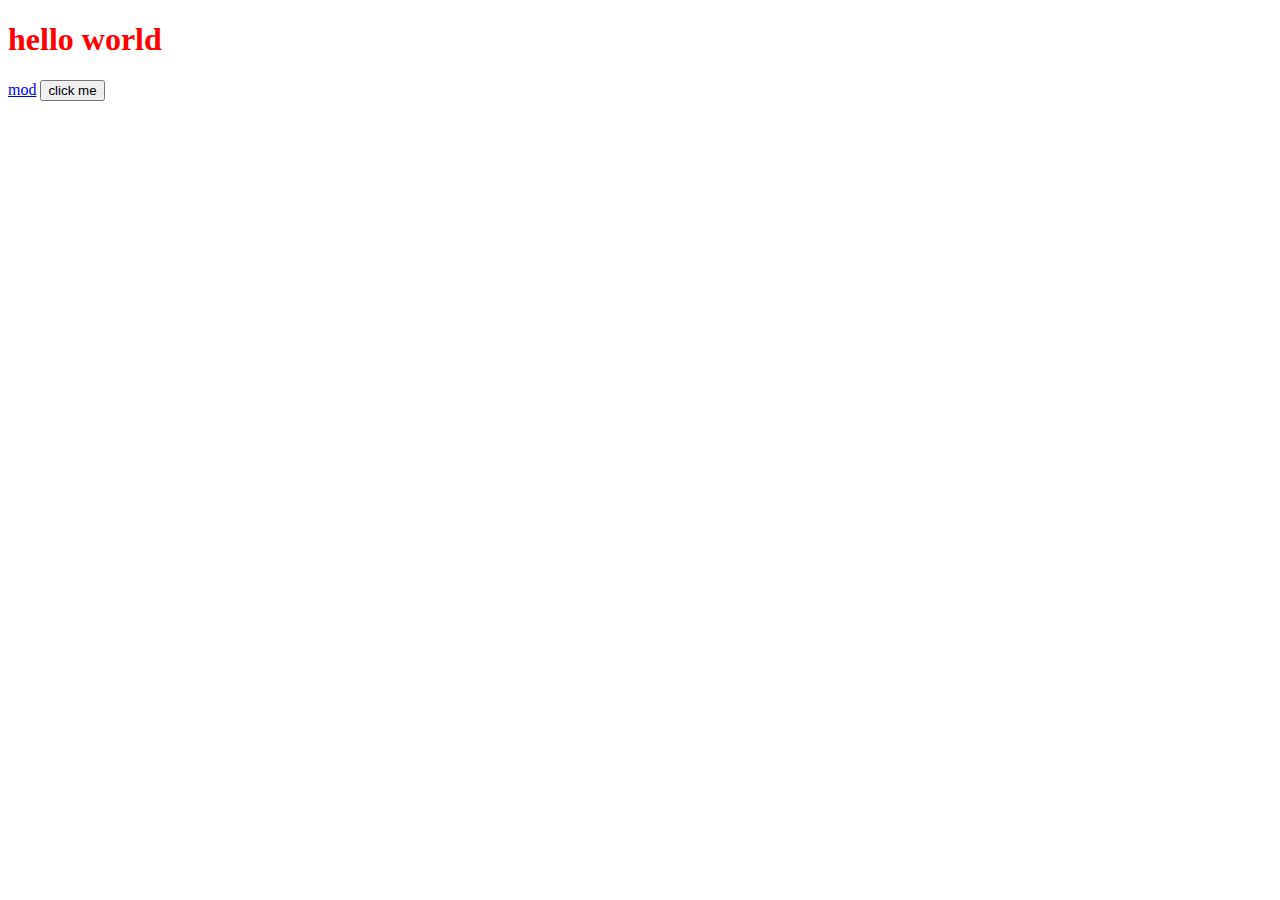
==== cssmastery/index.html @ 850a8171 "commit" ====
<!DOCTYPE html>
<html lang="en-us">
  <head>
    <meta charset="UTF-8">
    <title>Demo by liw783</title>
    <meta name="viewport" content="width=device-width, initial-scale=1">
    <link rel="stylesheet" type="text/css" href="css/style.css">
  </head>
  <body>
   <h1>hello world</h1>
	<a href="mod/index.html">mod</a>
	<button onclick="hello()">click me</button>
	<script src="js/hello.js"></script>
  </body>
</html>
---- cssmastery/css/style.css ----
h1{color : red}
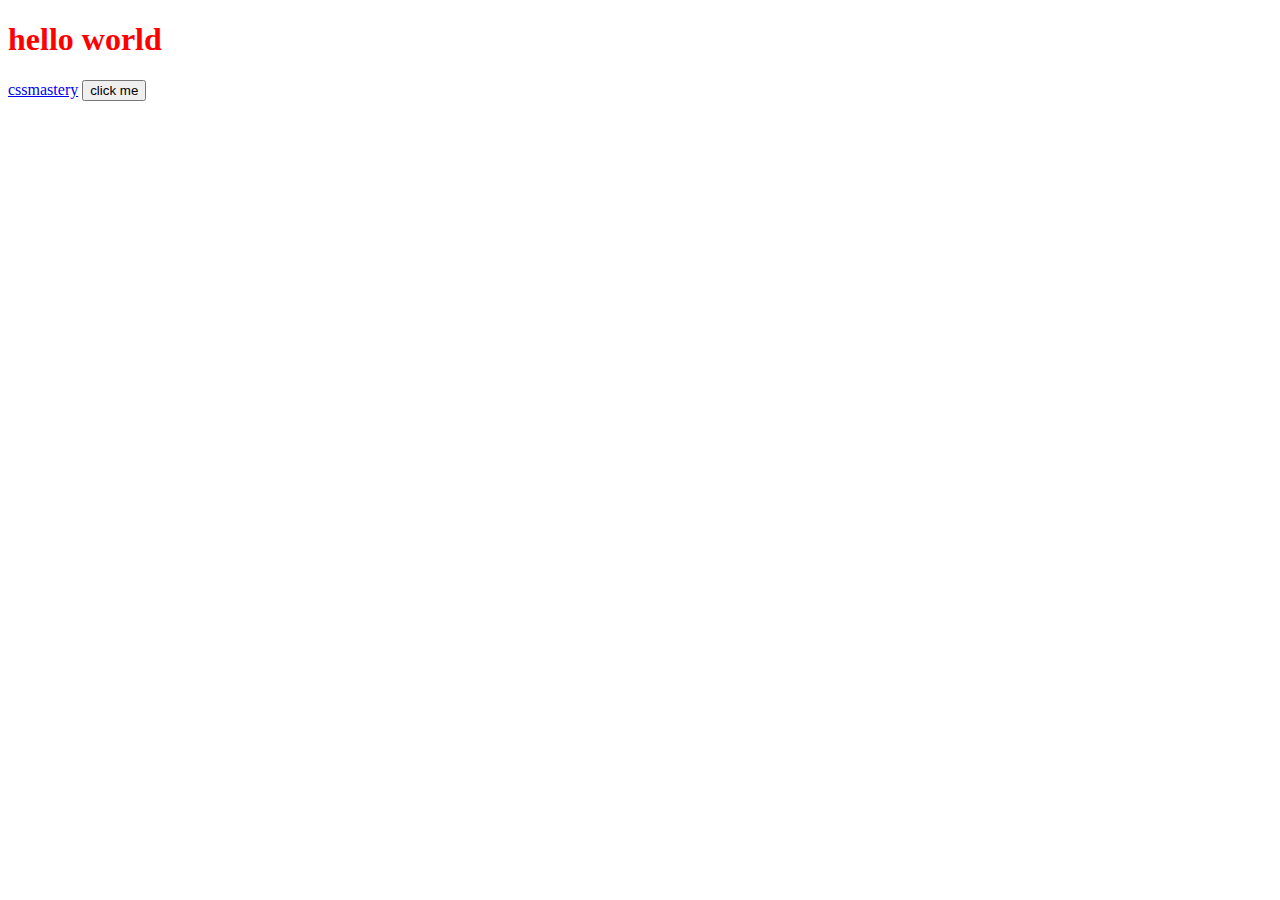
==== commit 73703804: "commit" ====
--- a/cssmastery/index.html
+++ b/cssmastery/index.html
@@ -8,7 +8,7 @@
   </head>
   <body>
    <h1>hello world</h1>
-	<a href="mod/index.html">mod</a>
+	<a href="cssmastery">cssmastery</a>
 	<button onclick="hello()">click me</button>
 	<script src="js/hello.js"></script>
   </body>
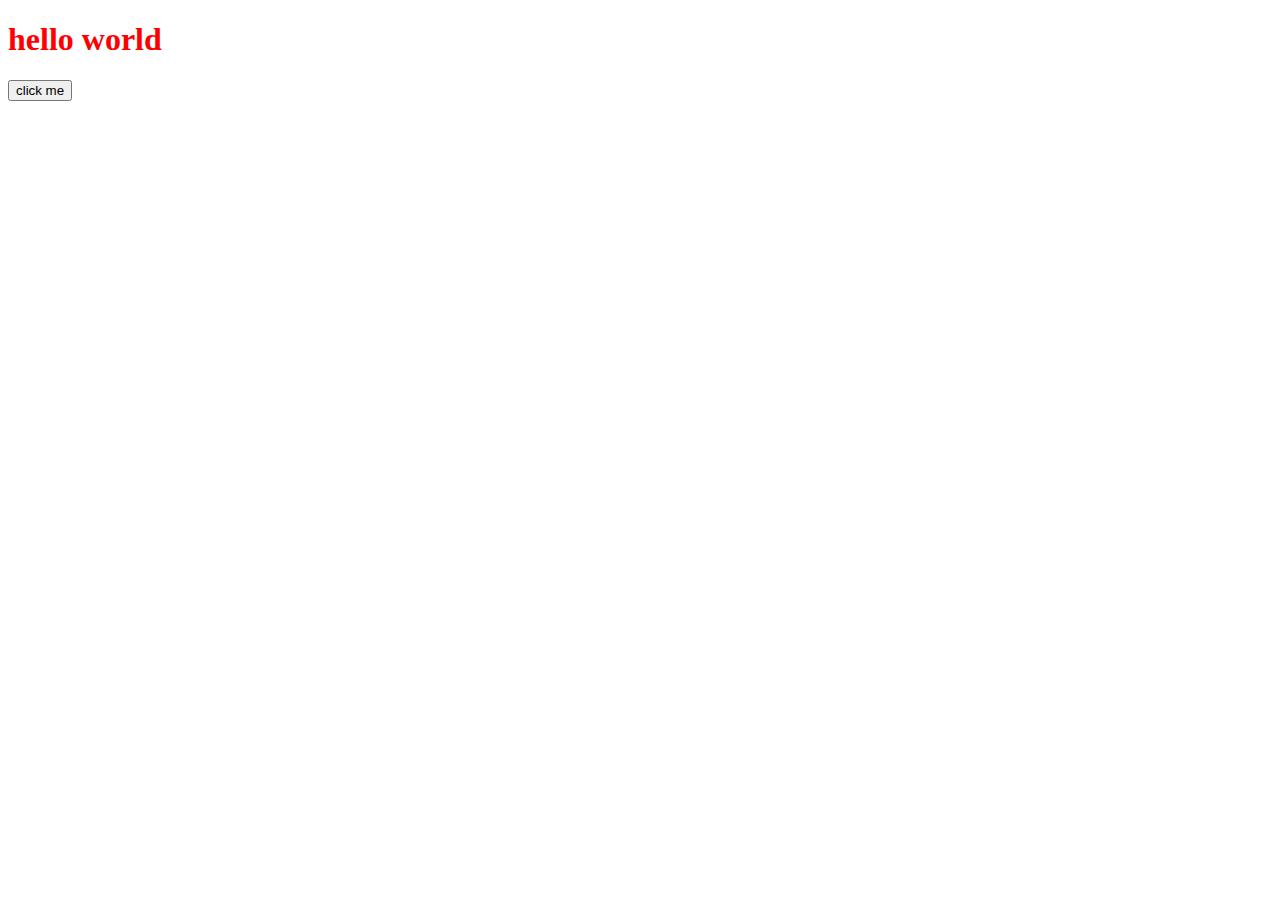
==== commit 1b2a6432: "commit" ====
--- a/cssmastery/index.html
+++ b/cssmastery/index.html
@@ -8,7 +8,6 @@
   </head>
   <body>
    <h1>hello world</h1>
-	<a href="cssmastery">cssmastery</a>
 	<button onclick="hello()">click me</button>
 	<script src="js/hello.js"></script>
   </body>
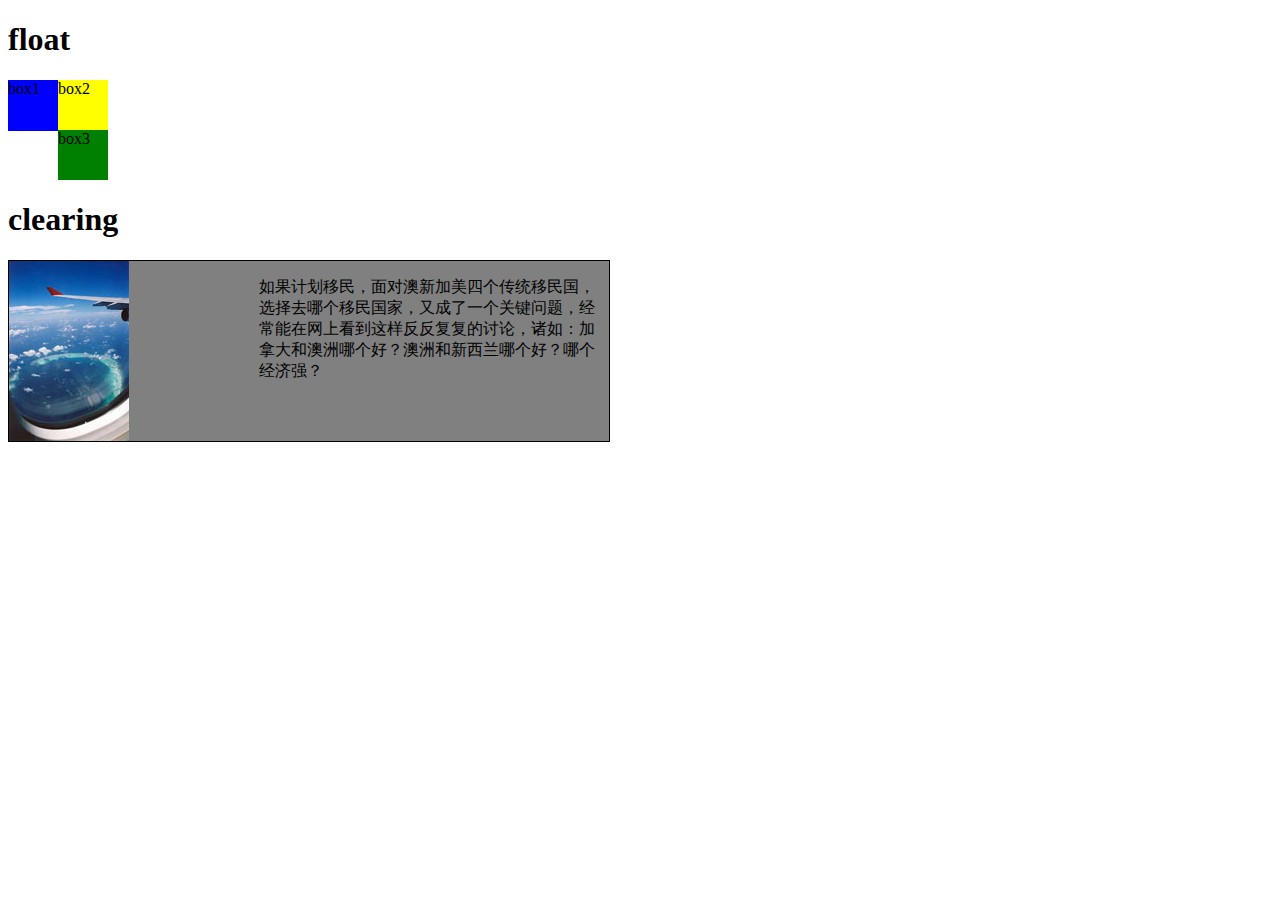
==== commit 19ba33e6: "commit" ====
--- a/cssmastery/index.html
+++ b/cssmastery/index.html
@@ -7,8 +7,23 @@
     <link rel="stylesheet" type="text/css" href="css/style.css">
   </head>
   <body>
-   <h1>hello world</h1>
-	<button onclick="hello()">click me</button>
+   <div id="floatDiv">
+       <h1>float</h1>
+       <div id="box1" class="box">box1</div>
+       <div id="box2" class="box">box2</div>
+       <div id="box3" class="box">box3</div>
+       <div class="clear"></div>
+   </div>
+   <div id="clearing">
+       <h1>clearing</h1>
+       <div class="news">
+        <img src="img/atol.jpg" width="120" height="180">
+        <p>如果计划移民，面对澳新加美四个传统移民国，选择去哪个移民国家，又成了一个关键问题，经常能在网上看到这样反反复复的讨论，诸如：加拿大和澳洲哪个好？澳洲和新西兰哪个好？哪个经济强？
+        </p>
+        <div class="clear"></div>
+       </div>
+   </div>
+	
 	<script src="js/hello.js"></script>
   </body>
 </html>
--- a/cssmastery/css/style.css
+++ b/cssmastery/css/style.css
@@ -1 +1,36 @@
-h1{color : red}+.clear{
+	clear:both;
+}
+#floatDiv{
+	width:100px;
+}
+#floatDiv .box{
+	width: 50px;
+	height: 50px;
+	float: left;
+
+}
+#floatDiv #box1{
+
+	background-color: blue;
+	height: 51px;
+}
+#floatDiv #box2{
+
+	background-color: yellow;
+}
+#floatDiv #box3{
+	background-color: green;
+}
+#clearing .news{
+	background-color: gray;
+	border: solid 1px black;
+	width: 600px;
+}
+#clearing .news img{
+	float: left;
+}
+#clearing .news p{
+	float: right;
+	width: 350px;
+}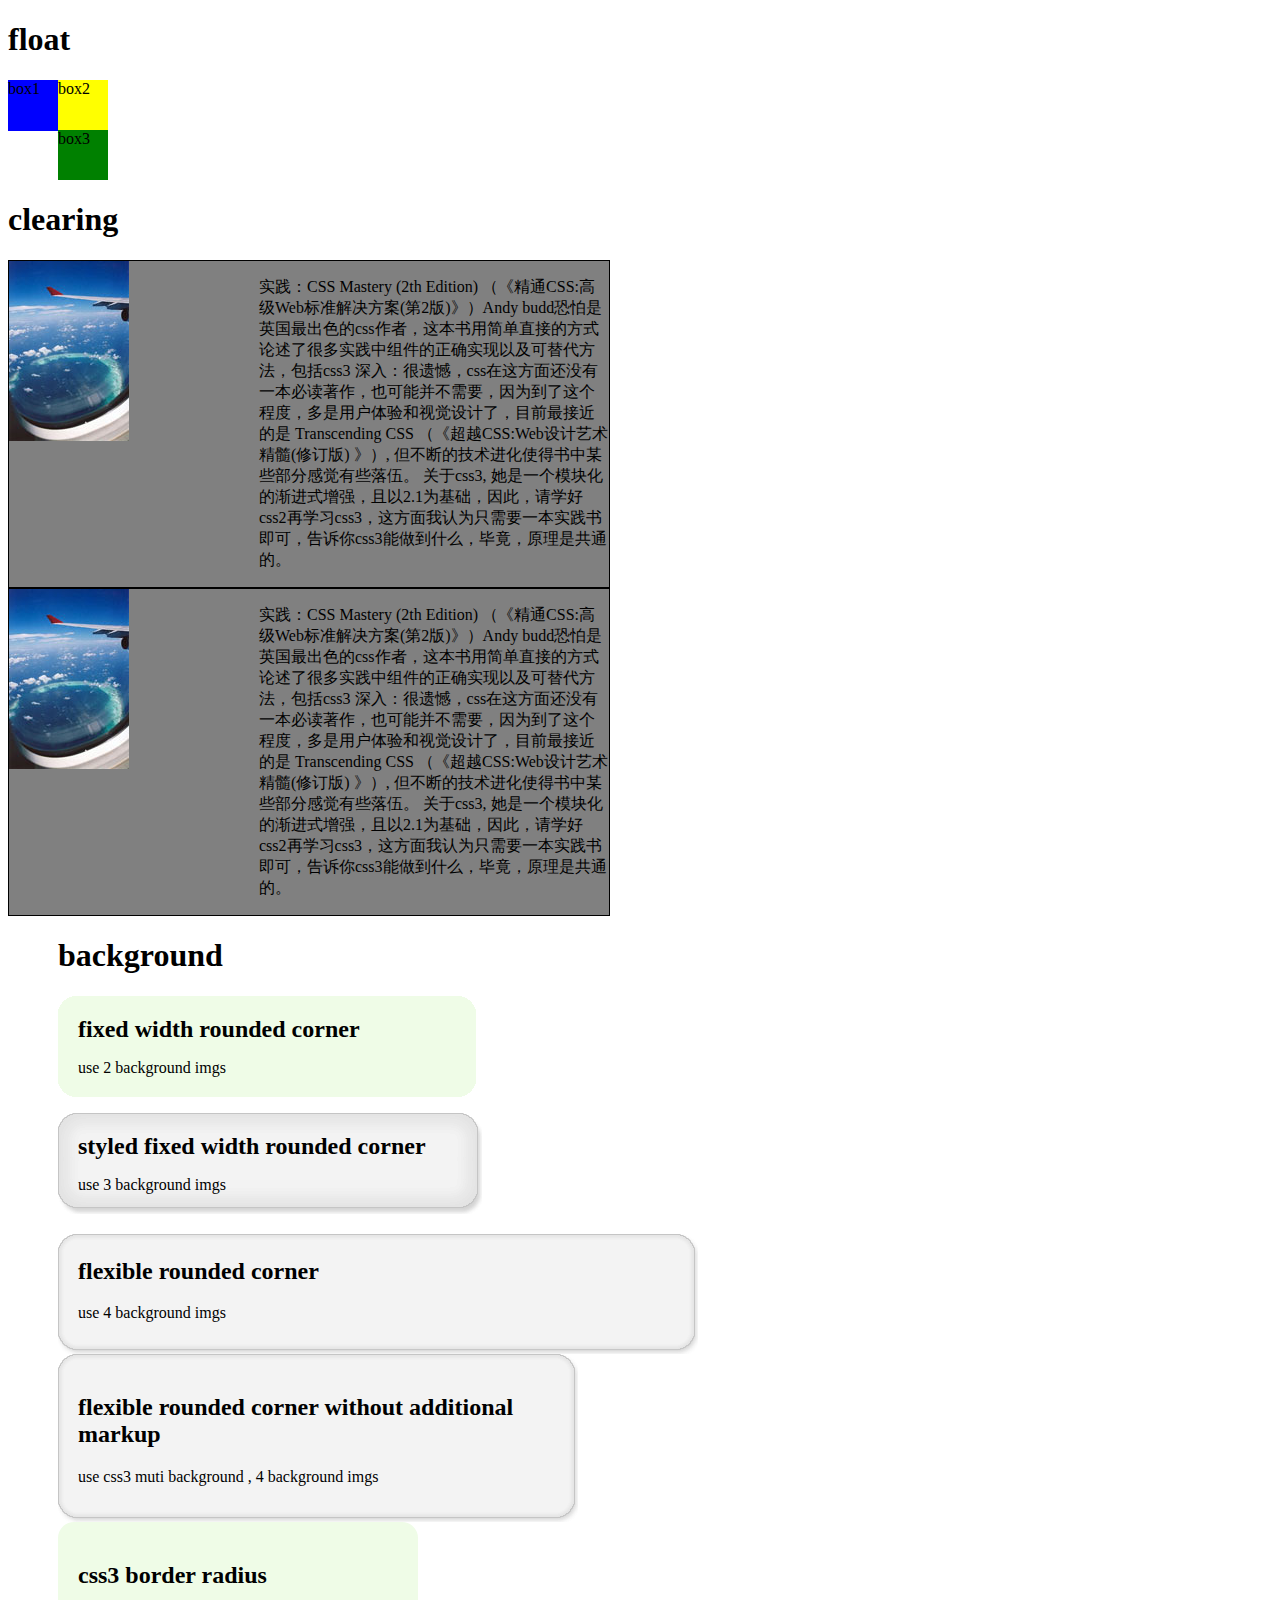
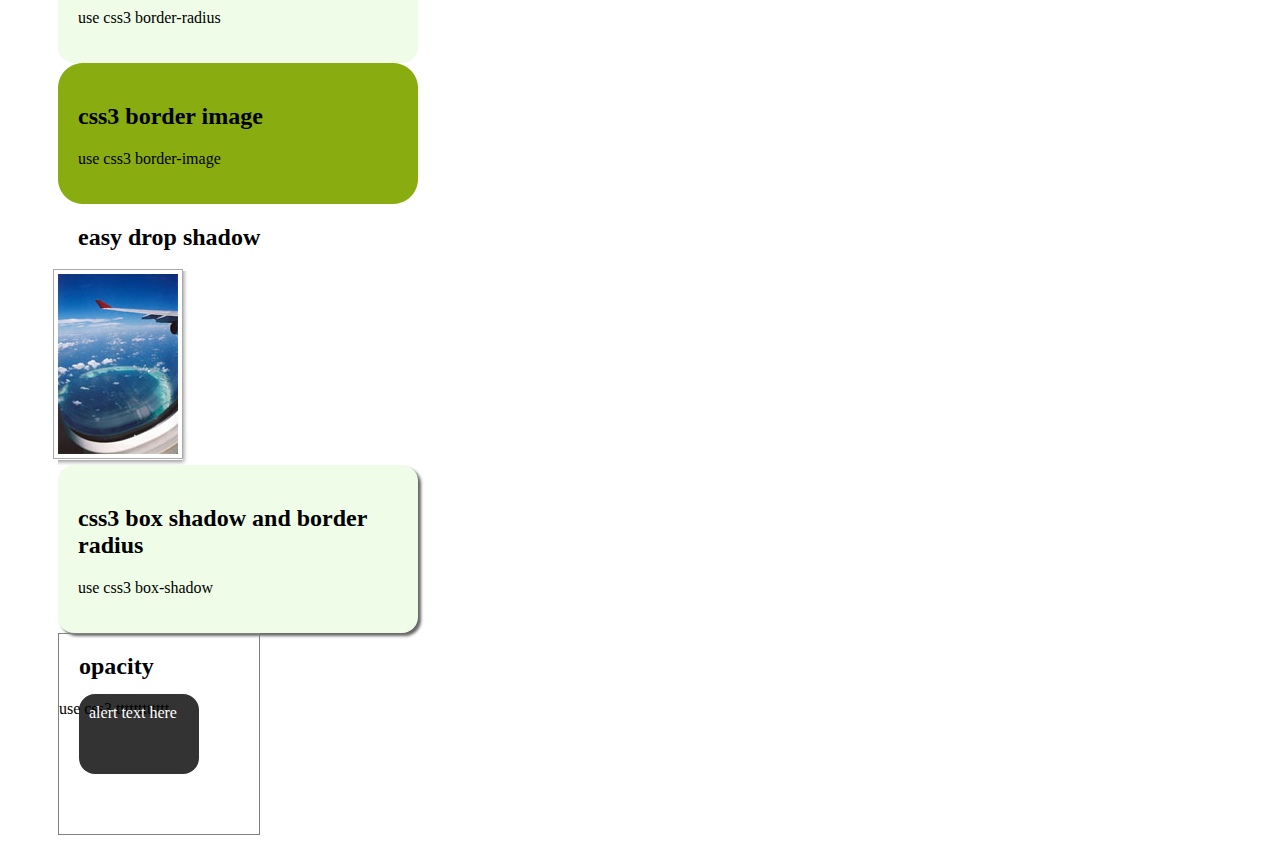
==== commit 5d9416f7: "commit" ====
--- a/cssmastery/index.html
+++ b/cssmastery/index.html
@@ -18,12 +18,66 @@
        <h1>clearing</h1>
        <div class="news">
         <img src="img/atol.jpg" width="120" height="180">
-        <p>如果计划移民，面对澳新加美四个传统移民国，选择去哪个移民国家，又成了一个关键问题，经常能在网上看到这样反反复复的讨论，诸如：加拿大和澳洲哪个好？澳洲和新西兰哪个好？哪个经济强？
+        <p>实践：CSS Mastery (2th Edition) （《精通CSS:高级Web标准解决方案(第2版)》）Andy budd恐怕是英国最出色的css作者，这本书用简单直接的方式论述了很多实践中组件的正确实现以及可替代方法，包括css3
+        深入：很遗憾，css在这方面还没有一本必读著作，也可能并不需要，因为到了这个程度，多是用户体验和视觉设计了，目前最接近的是 Transcending CSS （《超越CSS:Web设计艺术精髓(修订版) 》）, 但不断的技术进化使得书中某些部分感觉有些落伍。
+        关于css3, 她是一个模块化的渐进式增强，且以2.1为基础，因此，请学好css2再学习css3，这方面我认为只需要一本实践书即可，告诉你css3能做到什么，毕竟，原理是共通的。 
         </p>
         <div class="clear"></div>
        </div>
+
+       <div class="news clearafter">
+        <img src="img/atol.jpg" width="120" height="180">
+        <p>实践：CSS Mastery (2th Edition) （《精通CSS:高级Web标准解决方案(第2版)》）Andy budd恐怕是英国最出色的css作者，这本书用简单直接的方式论述了很多实践中组件的正确实现以及可替代方法，包括css3
+        深入：很遗憾，css在这方面还没有一本必读著作，也可能并不需要，因为到了这个程度，多是用户体验和视觉设计了，目前最接近的是 Transcending CSS （《超越CSS:Web设计艺术精髓(修订版) 》）, 但不断的技术进化使得书中某些部分感觉有些落伍。
+        关于css3, 她是一个模块化的渐进式增强，且以2.1为基础，因此，请学好css2再学习css3，这方面我认为只需要一本实践书即可，告诉你css3能做到什么，毕竟，原理是共通的。 
+        </p>
+       </div>
    </div>
-	
+	 <div id="background">
+        <h1>background</h1>
+        <div id="fixed-width" class="box">
+          <h2>fixed width rounded corner</h2>
+          <p>use 2 background imgs</p>
+        </div>
+        <div id="styled-fixed-width" class="box">
+          <h2>styled fixed width rounded corner</h2>
+          <p>use 3 background imgs</p>
+        </div>
+        <div id="flexible" class="box">
+          <div class="box-outer">
+            <div class="box-inner">
+              <h2>flexible rounded corner</h2>
+              <p>use 4 background imgs</p>
+            </div>
+          </div>
+        </div>
+        <div id="flexible-without-additional-markup" class="box">
+          <h2>flexible rounded corner without additional markup</h2>
+          <p>use css3 muti background , 4 background imgs</p>
+        </div>
+        <div id="border-radius" class="box">
+          <h2>css3 border radius</h2>
+          <p>use css3 border-radius</p>
+        </div>
+        <div id="border-image" class="box">
+          <h2>css3 border image</h2>
+          <p>use css3 border-image</p>
+        </div>
+
+        <h2>easy drop shadow</h2>
+        <div id="easy-drop-shadow">
+          <img src="img/atol.jpg">
+        </div>
+        <div id="box-shadow-and-radius" class="box">
+          <h2>css3 box shadow and border radius</h2>
+          <p>use css3 box-shadow</p>
+        </div>
+        <div id="opacity" class="box">
+          <h2>opacity</h2>
+          <p>use css3 tttttttttttt</p>
+          <div class="alert">alert text here</div>
+        </div>
+   </div>
 	<script src="js/hello.js"></script>
   </body>
 </html>
--- a/cssmastery/css/style.css
+++ b/cssmastery/css/style.css
@@ -1,3 +1,5 @@
+
+
 .clear{
 	clear:both;
 }
@@ -33,4 +35,126 @@
 #clearing .news p{
 	float: right;
 	width: 350px;
-}+}
+#clearing .clearafter:after{
+	content: '.';
+	height: 0;
+	visibility: hidden;
+	display: block;
+	clear: both;
+}
+#background{
+	margin-left:50px;
+}
+#background #fixed-width{
+	width: 418px;
+	background: #effce7 url(../img/bottom.gif) no-repeat left bottom;
+}
+#background #fixed-width h2{
+	background: #effce7 url(../img/top.gif) no-repeat left top;
+	padding:20px 20px 0 20px;
+	margin:0;
+}
+#background #fixed-width p{
+	padding: 0 20px 20px;
+}
+#background #styled-fixed-width{
+	width: 424px;
+	background: url(../img/tile2.gif) repeat-y;
+}
+#background #styled-fixed-width h2{
+	background: url(../img/top2.gif) no-repeat left top;
+	padding:20px 20px 0 20px;
+	margin:0;
+}
+#background #styled-fixed-width p{
+	background: url(../img/bottom2.gif) no-repeat left bottom;
+	padding: 0 20px 20px;
+}
+#background #flexible{
+	width: 40em;
+	background: #effce7 url(../img/bottom-left.gif) no-repeat left bottom;
+}
+#background #flexible .box-outer{
+	background: url(../img/bottom-right.gif) no-repeat right bottom;
+	padding-bottom:1em;
+}
+#background #flexible .box-inner{
+	background: url(../img/top-left.gif) no-repeat left top;
+}
+#background #flexible .box-inner h2{
+	background: url(../img/top-right.gif) no-repeat right top;
+	padding-top:1em;
+}
+#background #flexible p,	h2{
+	padding-left: 20px;
+	padding-right: 20px;
+}
+#background #flexible-without-additional-markup{
+	width: 30em;
+	padding: 20px;
+	background-image: url(../img/top-right.gif),url(../img/top-left.gif),url(../img/bottom-right.gif),url(../img/bottom-left.gif);
+	background-repeat: no-repeat,no-repeat,no-repeat,no-repeat;
+	background-position: top right,top left,bottom right,bottom left;
+}
+#background #flexible-without-additional-markup h2{
+	padding:0px;
+}
+#background #border-radius{
+	width: 20em;
+	padding: 20px;
+	background-color: #effce7;
+	border-radius: 1em;
+}
+#background #border-radius h2{
+	padding: 0;
+}
+#background #border-image{
+	width: 20em;
+	padding: 20px;
+	background-color: rgb(137,172,16);
+	border-image: url(../img/corners.gif) 25% 25% 25% 25% / 25px round round;
+}
+#background #border-image h2{
+	padding: 0;
+}
+#background #easy-drop-shadow{
+	background: url(../img/shadow.gif) no-repeat bottom right;
+	float:left;
+}
+#background #easy-drop-shadow img{
+	width: 120px;
+	background-color: #fff;
+	border: 1px solid #a9a9a9;
+	padding: 4px;
+	margin:-2px 5px 2px -5px;
+}
+#background #box-shadow-and-radius{
+	clear:both;
+	width: 20em;
+	padding: 20px;
+	background-color: #effce7;
+	box-shadow:3px 3px 3px #666;
+	border-radius: 1em;
+}
+#background #box-shadow-and-radius h2{
+	padding: 0;
+}
+#background #opacity{
+	height:200px;
+	width: 200px;
+	border:1px solid gray;
+	position: relative;
+}
+#background .alert{
+	background-color: rgba(0,0,0,0.8);
+	border-radius: 1em;
+	padding:10px;
+	position: absolute;
+	top:60px;
+	left:20px;
+	width: 100px;
+	height:60px;
+	color:#fff;
+}
+
